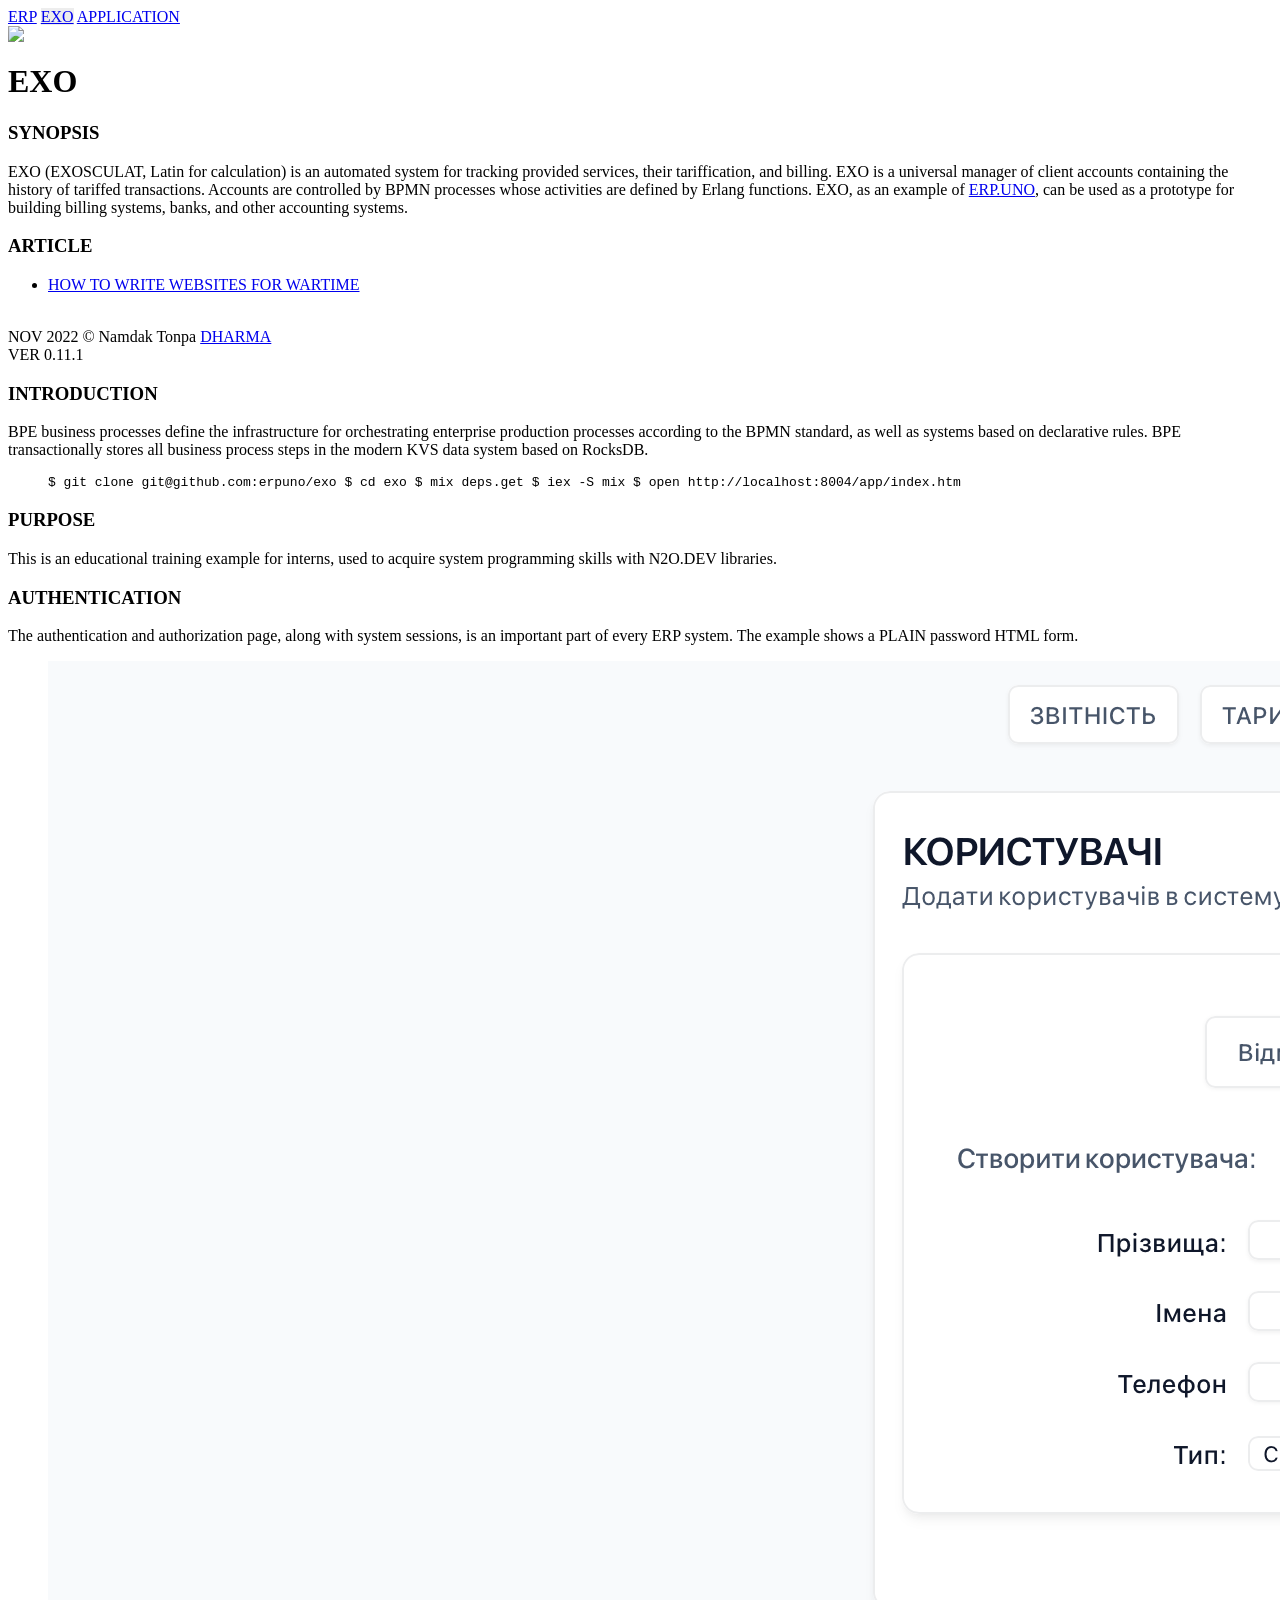
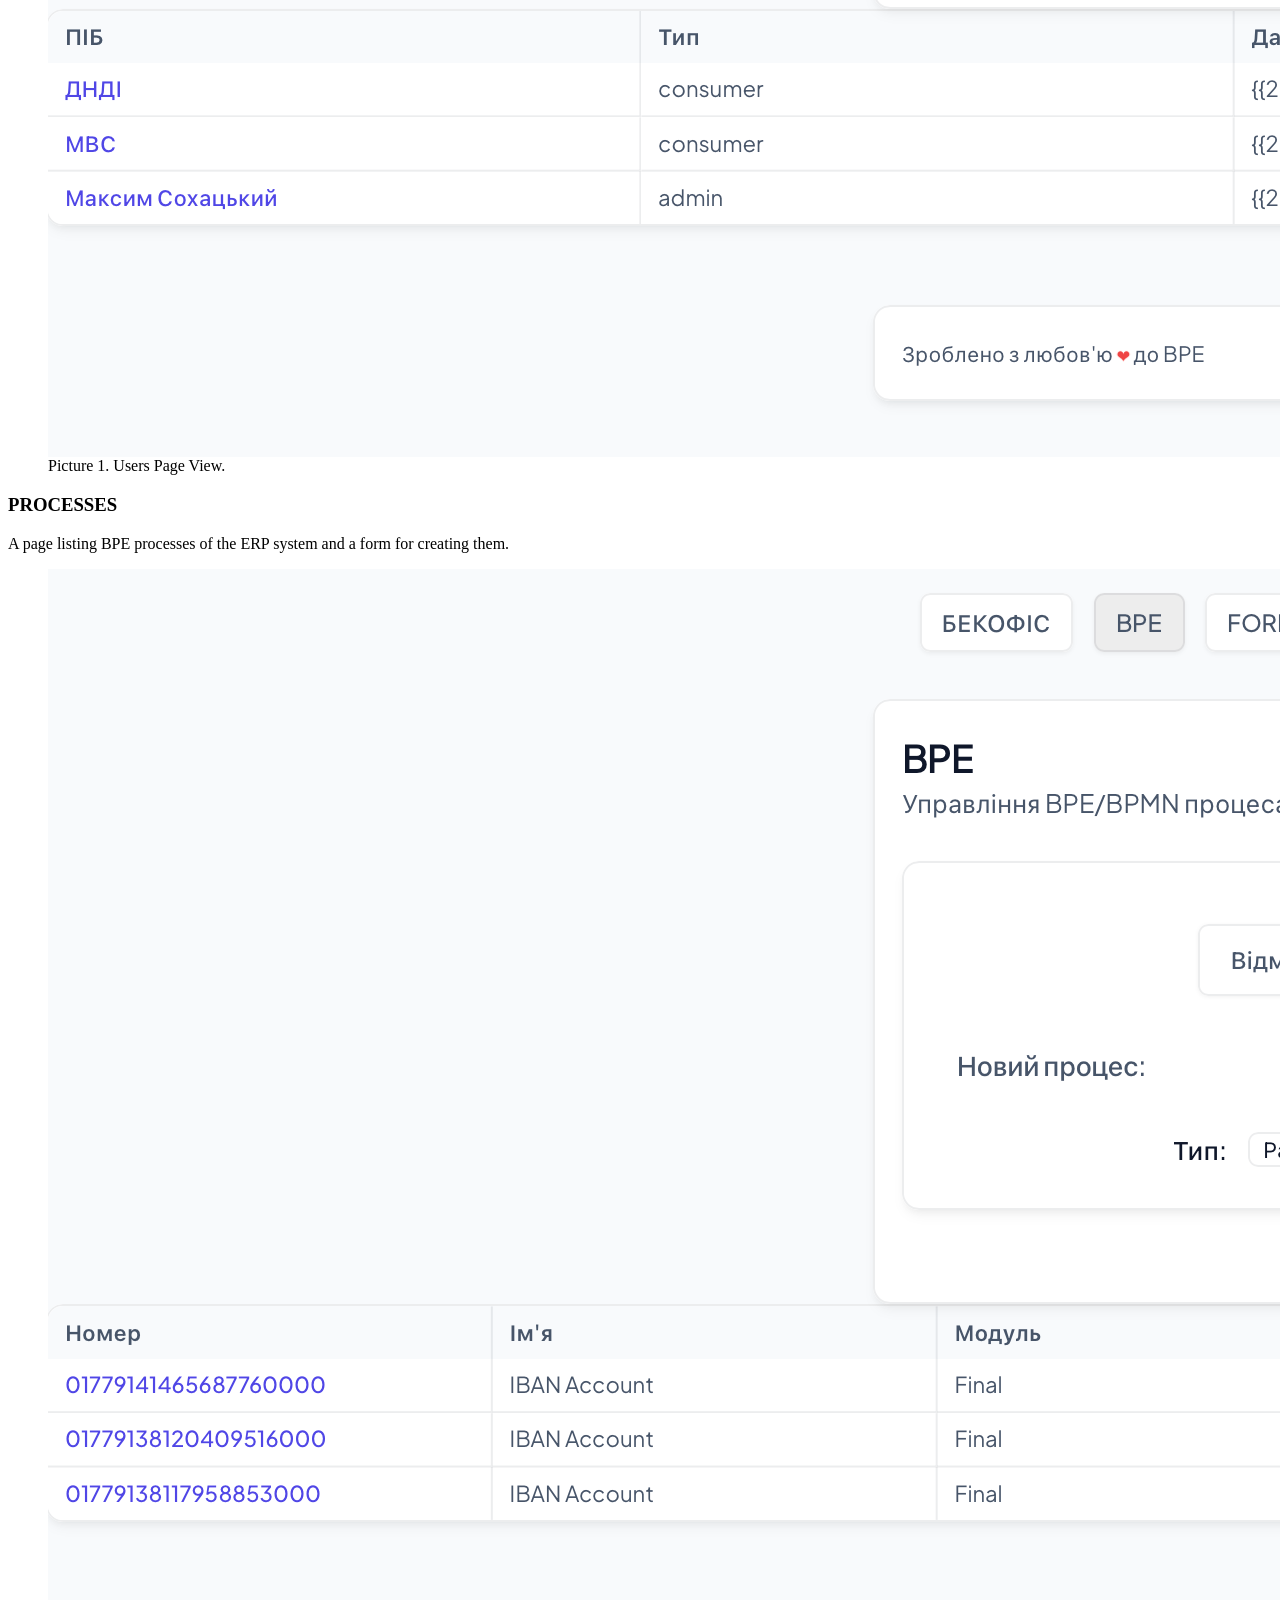
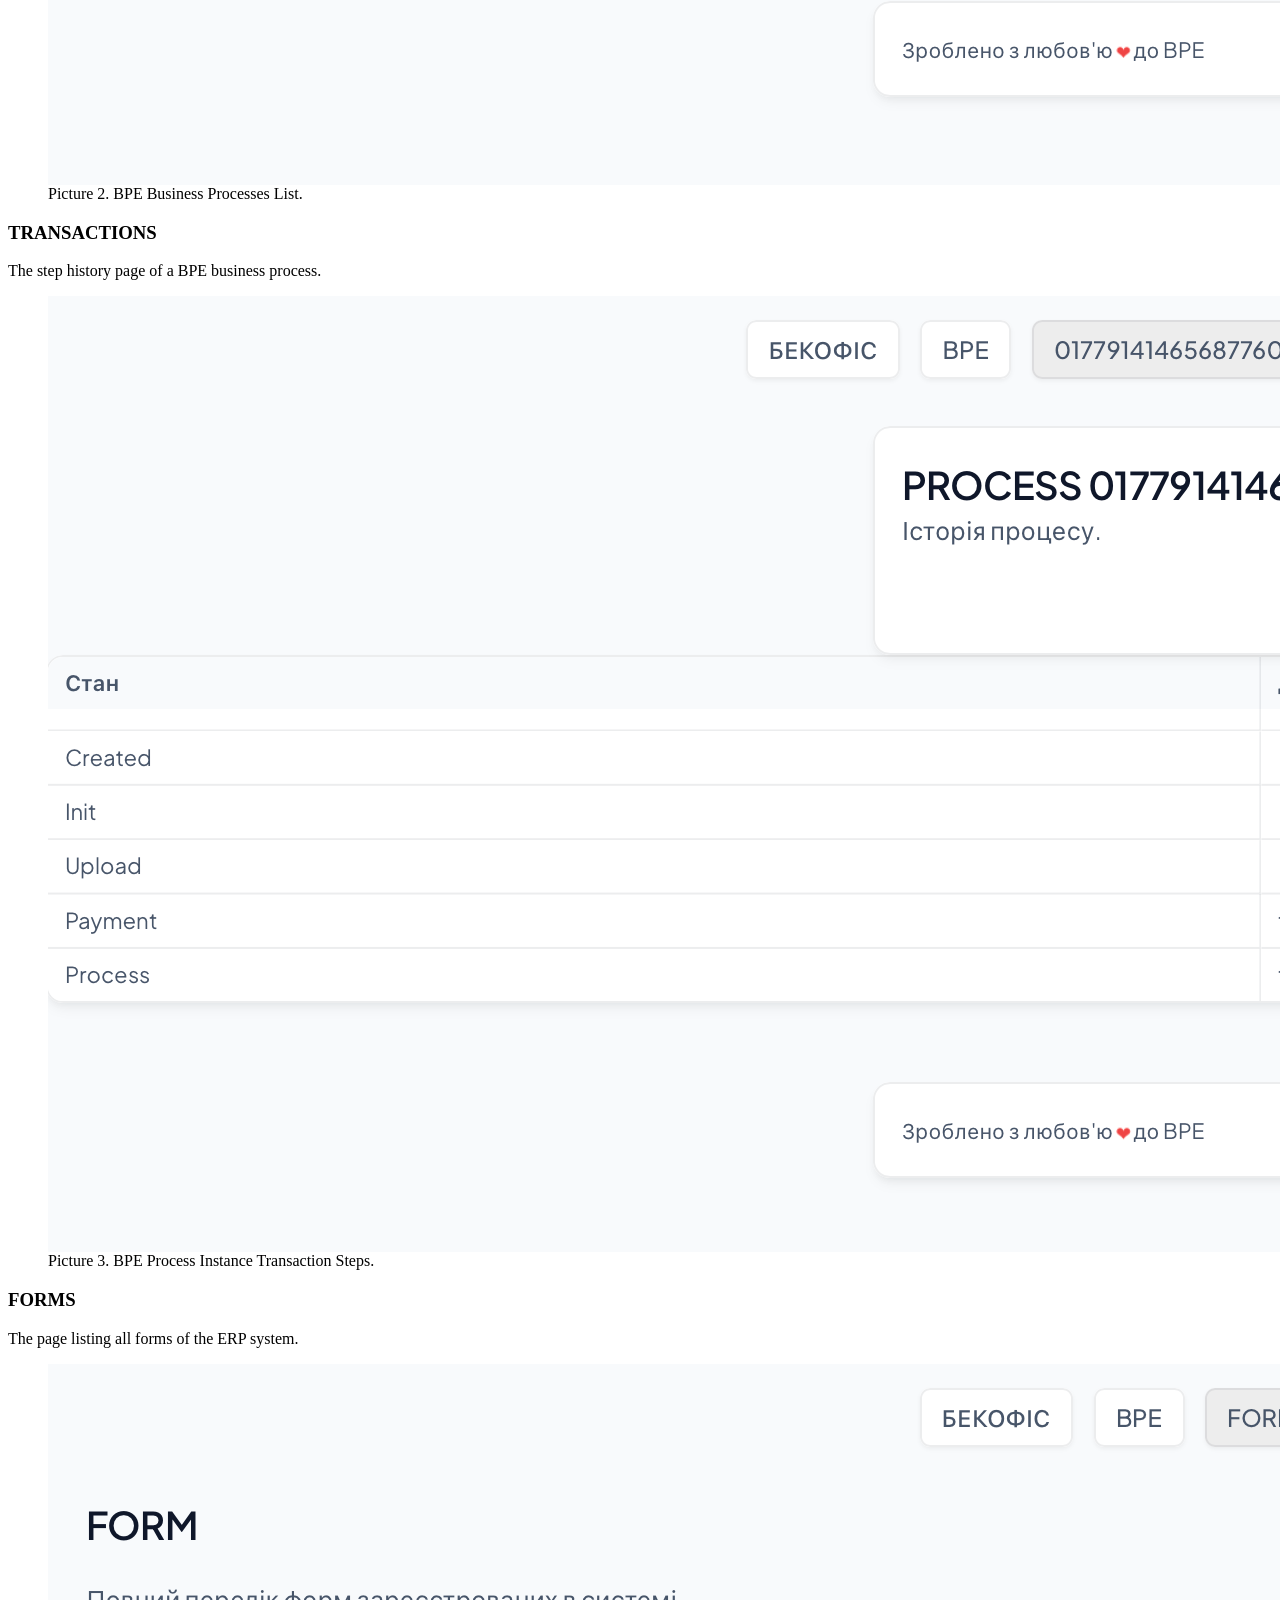
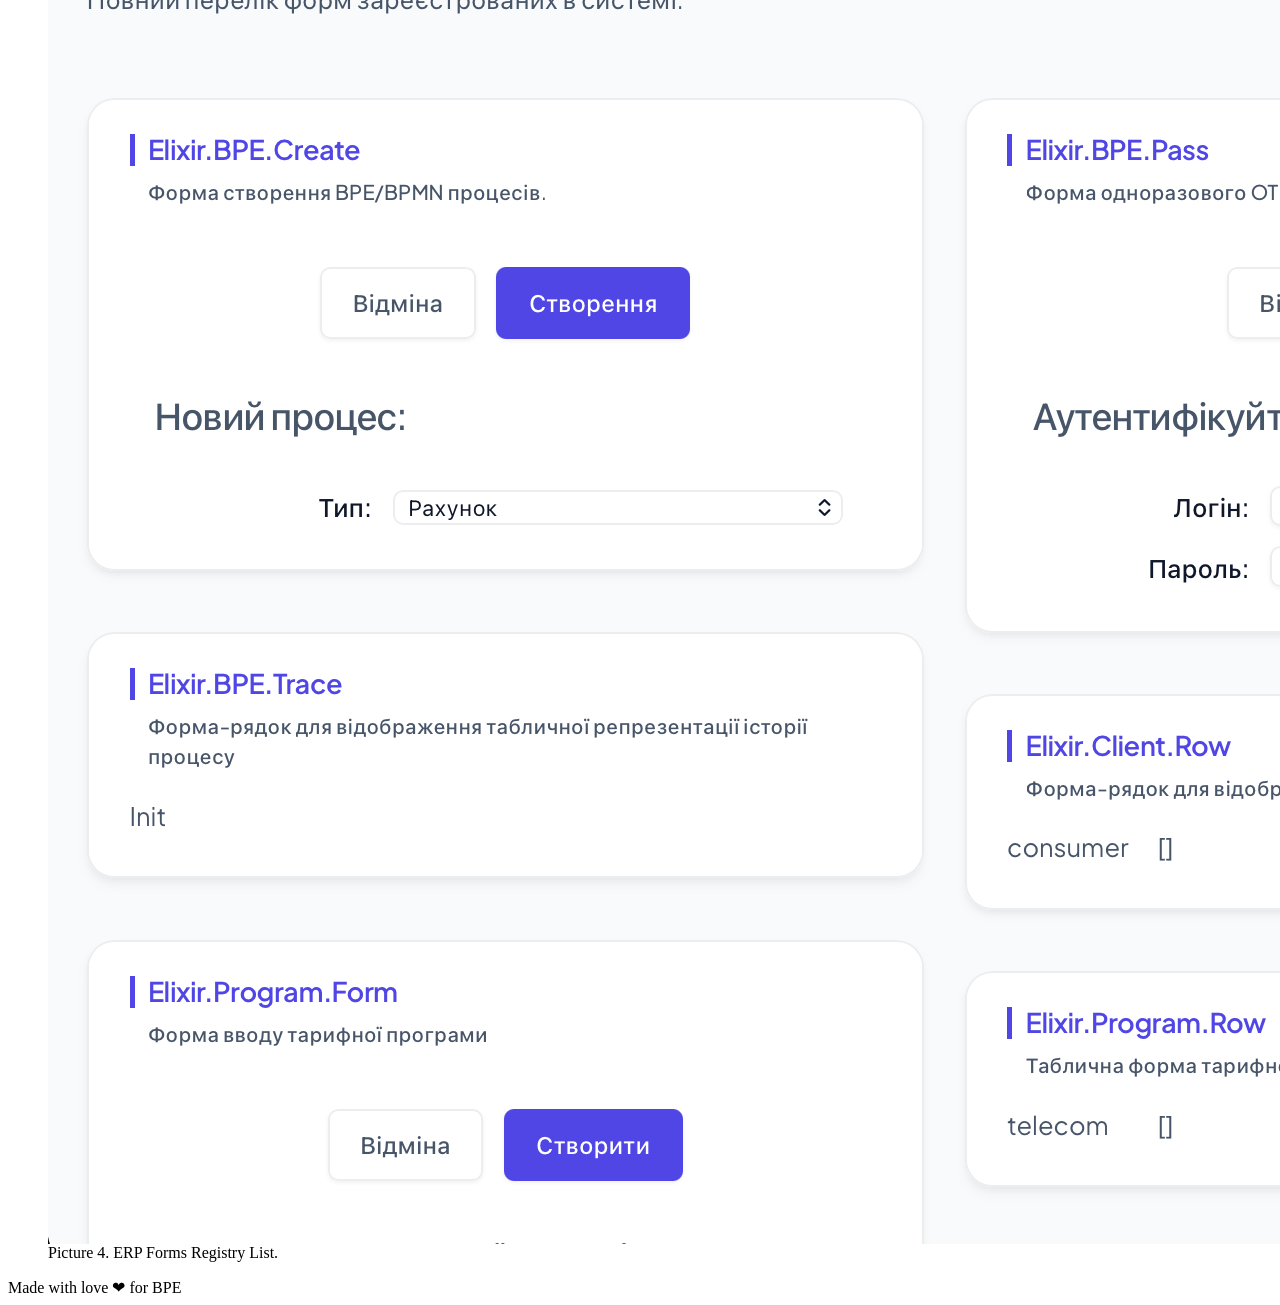
==== index.html @ 98094c7a "wip" ====
<html>

<head>
    <meta charset="utf-8" />
    <meta http-equiv="Content-Type" content="text/html; charset=utf-8" />
    <meta name="viewport" content="width=device-width, initial-scale=1.0" />
    <meta name="description" content="" />
    <meta name="author" content="Maxim Sokhatsky" />
    <title>EXO</title>
    <link rel="stylesheet" href="https://n2o.dev/blank.css" />
    <link rel="apple-touch-icon-precomposed" sizes="57x57"
        href="https://crm.erp.uno/img/apple-touch-icon-57x57.png?v=2.6.30" />
    <link rel="apple-touch-icon-precomposed" sizes="114x114"
        href="https://crm.erp.uno/img/apple-touch-icon-114x114.png?v=2.6.30" />
    <link rel="apple-touch-icon-precomposed" sizes="72x72"
        href="https://crm.erp.uno/img/apple-touch-icon-72x72.png?v=2.6.30" />
    <link rel="apple-touch-icon-precomposed" sizes="144x144"
        href="https://crm.erp.uno/img/apple-touch-icon-144x144.png?v=2.6.30" />
    <link rel="apple-touch-icon-precomposed" sizes="60x60"
        href="https://crm.erp.uno/img/apple-touch-icon-60x60.png?v=2.6.30" />
    <link rel="apple-touch-icon-precomposed" sizes="120x120"
        href="https://crm.erp.uno/img/apple-touch-icon-120x120.png?v=2.6.30" />
    <link rel="apple-touch-icon-precomposed" sizes="76x76"
        href="https://crm.erp.uno/img/apple-touch-icon-76x76.png?v=2.6.30" />
    <link rel="apple-touch-icon-precomposed" sizes="152x152"
        href="https://crm.erp.uno/img/apple-touch-icon-152x152.png?v=2.6.30" />
    <link rel="icon" type="image/png" href="https://crm.erp.uno/img/favicon-196x196.png?v=2.6.30" sizes="196x196" />
    <link rel="icon" type="image/png" href="https://crm.erp.uno/img/favicon-96x96.png?v=2.6.30" sizes="96x96" />
    <link rel="icon" type="image/png" href="https://crm.erp.uno/img/favicon-32x32.png?v=2.6.30" sizes="32x32" />
    <link rel="icon" type="image/png" href="https://crm.erp.uno/img/favicon-16x16.png?v=2.6.30" sizes="16x16" />
    <link rel="icon" type="image/png" href="https://crm.erp.uno/img/favicon-128.png?v=2.6.30" sizes="128x128" />
</head>

<body>
    <nav>
        <a href='https://erp.uno'>ERP</a>
        <a href='#' style="background:#ededed;">EXO</a>
        <a href='http://localhost:8004/app/login.htm'>APPLICATION</a>
    </nav>
    <header>
        <a href="https://github.com/erpuno/exo"><img src="https://openmoji.org/data/color/svg/1F3E6.svg" /></a>
        <h1>EXO</h1>
    </header>
    <aside>
        <article>
            <section>
                <h3>SYNOPSIS</h3>
                <div>
                    EXO (EXOSCULAT, Latin for calculation) is an automated system for tracking provided services, their tariffication, and billing. EXO is a universal manager of client accounts containing the history of tariffed transactions. Accounts are controlled by BPMN processes whose activities are defined by Erlang functions. EXO, as an example of <a href="https://erp.uno">ERP.UNO</a>, can be used as a prototype for building billing systems, banks, and other accounting systems.
                </div>
            </section>
            <section>
                <h3>ARTICLE</h3>
                <div>
                    <ul>
                        <li><a href="http://localhost:8004/app/index.htm">HOW TO WRITE WEBSITES FOR WARTIME</a></li>
                    </ul>
                </div>
                <br />
                <div>
                    NOV 2022 © Namdak Tonpa <a href="https://5HT.co/license/">DHARMA</a> <br />
                    VER 0.11.1
                </div>
            </section>
        </article>
    </aside>
    <main>
        <section>
            <a name="intro"></a>
            <h3>INTRODUCTION</h3>
            <p>BPE business processes define the infrastructure for orchestrating enterprise production processes according to the BPMN standard, as well as systems based on declarative rules. BPE transactionally stores all business process steps in the modern KVS data system based on RocksDB.</p>
            <figure><code>
$ git clone git@github.com:erpuno/exo
$ cd exo
$ mix deps.get
$ iex -S mix
$ open http://localhost:8004/app/index.htm
            </code></figure>
        </section>
        <section>
            <h3>PURPOSE</h3>
            <p>This is an educational training example for interns, used to acquire system programming skills with N2O.DEV libraries.</p>
        </section>
        <section>
            <h3>AUTHENTICATION</h3>
            <p>The authentication and authorization page, along with system sessions, is an important part of every ERP system. The example shows a PLAIN password HTML form.</p>
            <figure>
                <img src="priv/static/img/users.png">
                <figcaption>Picture 1. Users Page View.</figcaption>
            </figure>
        </section>
        <section>
            <h3>PROCESSES</h3>
            <p>A page listing BPE processes of the ERP system and a form for creating them.</p>
            <figure>
                <img src="priv/static/img/processes.png">
                <figcaption>Picture 2. BPE Business Processes List.</figcaption>
            </figure>
        </section>
        <section>
            <h3>TRANSACTIONS</h3>
            <p>The step history page of a BPE business process.</p>
            <figure>
                <img src="priv/static/img/process-instance.png">
                <figcaption>Picture 3. BPE Process Instance Transaction Steps.</figcaption>
            </figure>
        </section>
        <section>
            <h3>FORMS</h3>
            <p>The page listing all forms of the ERP system.</p>
            <figure>
                <img src="priv/static/img/forms.png">
                <figcaption>Picture 4. ERP Forms Registry List.</figcaption>
            </figure>
        </section>
    </main>
    <footer>
        Made with love <span class="heart">❤</span> for BPE
    </footer>
</body>

</html>
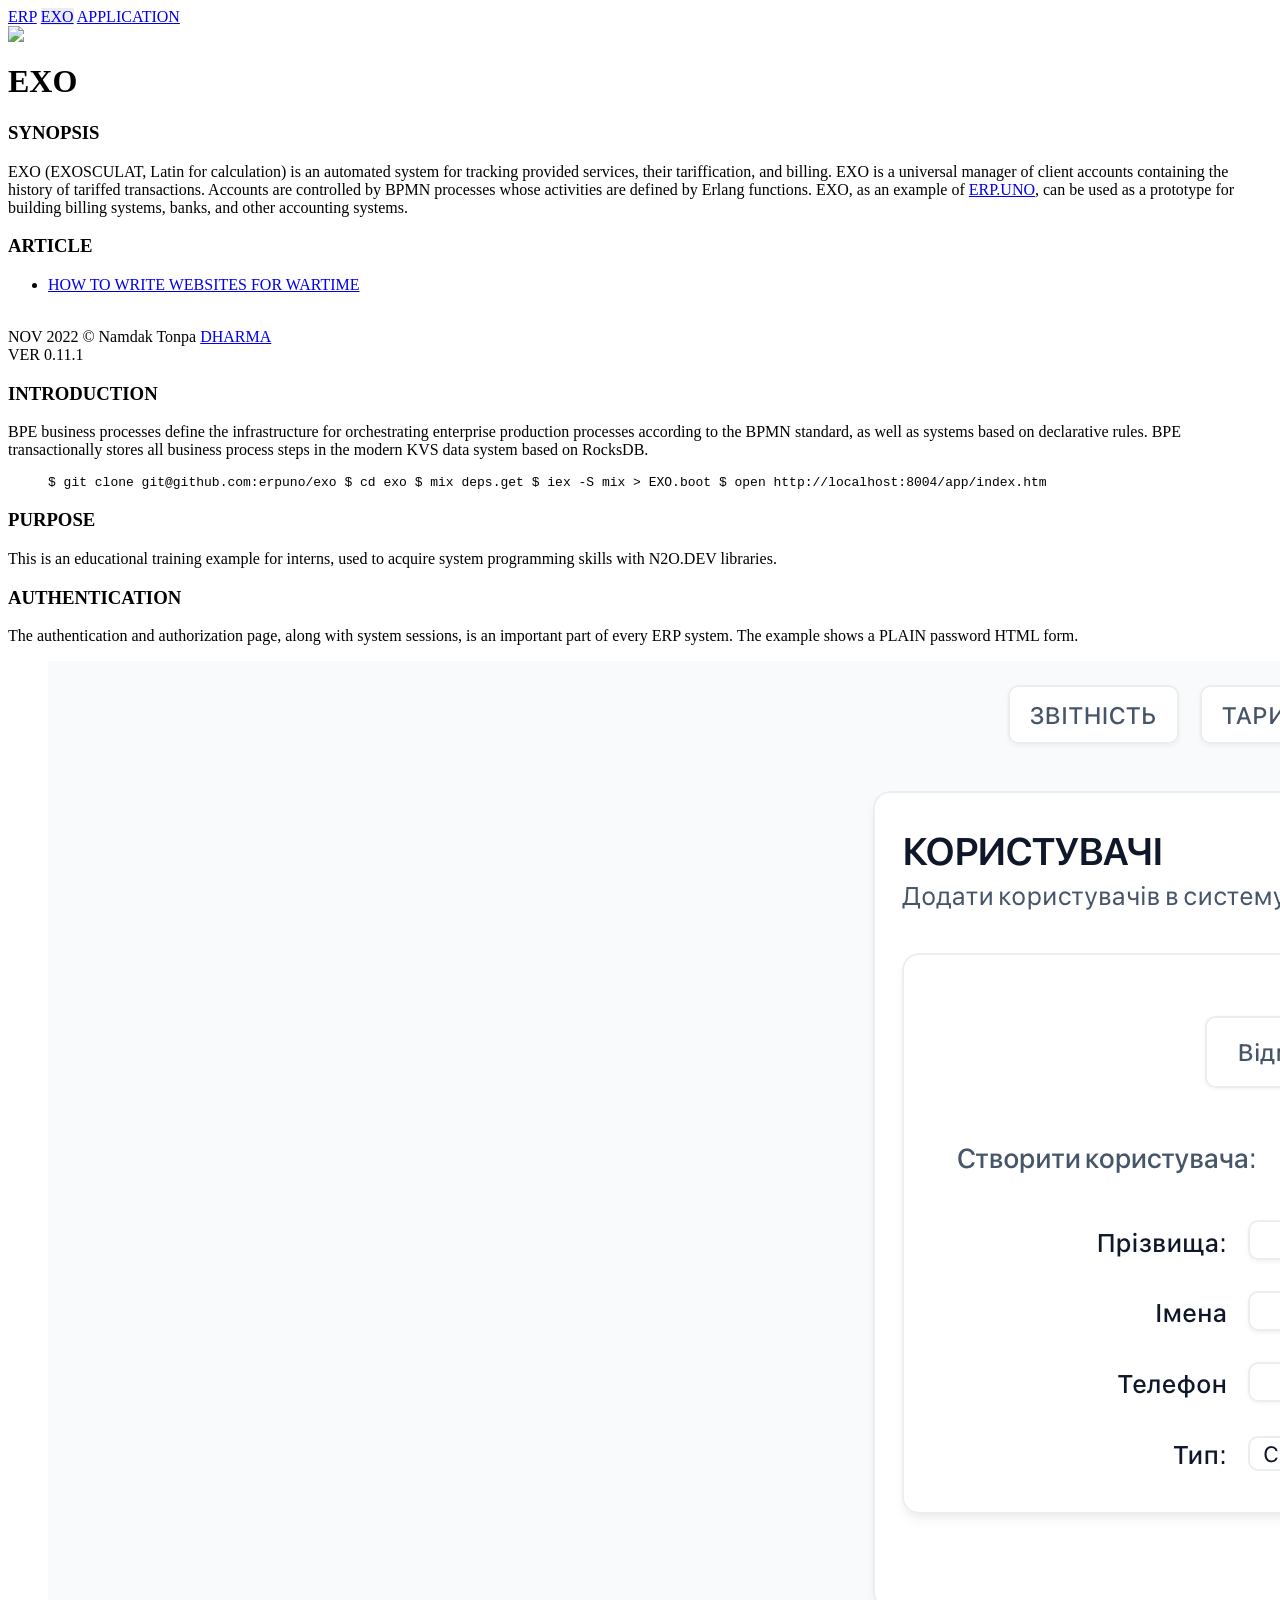
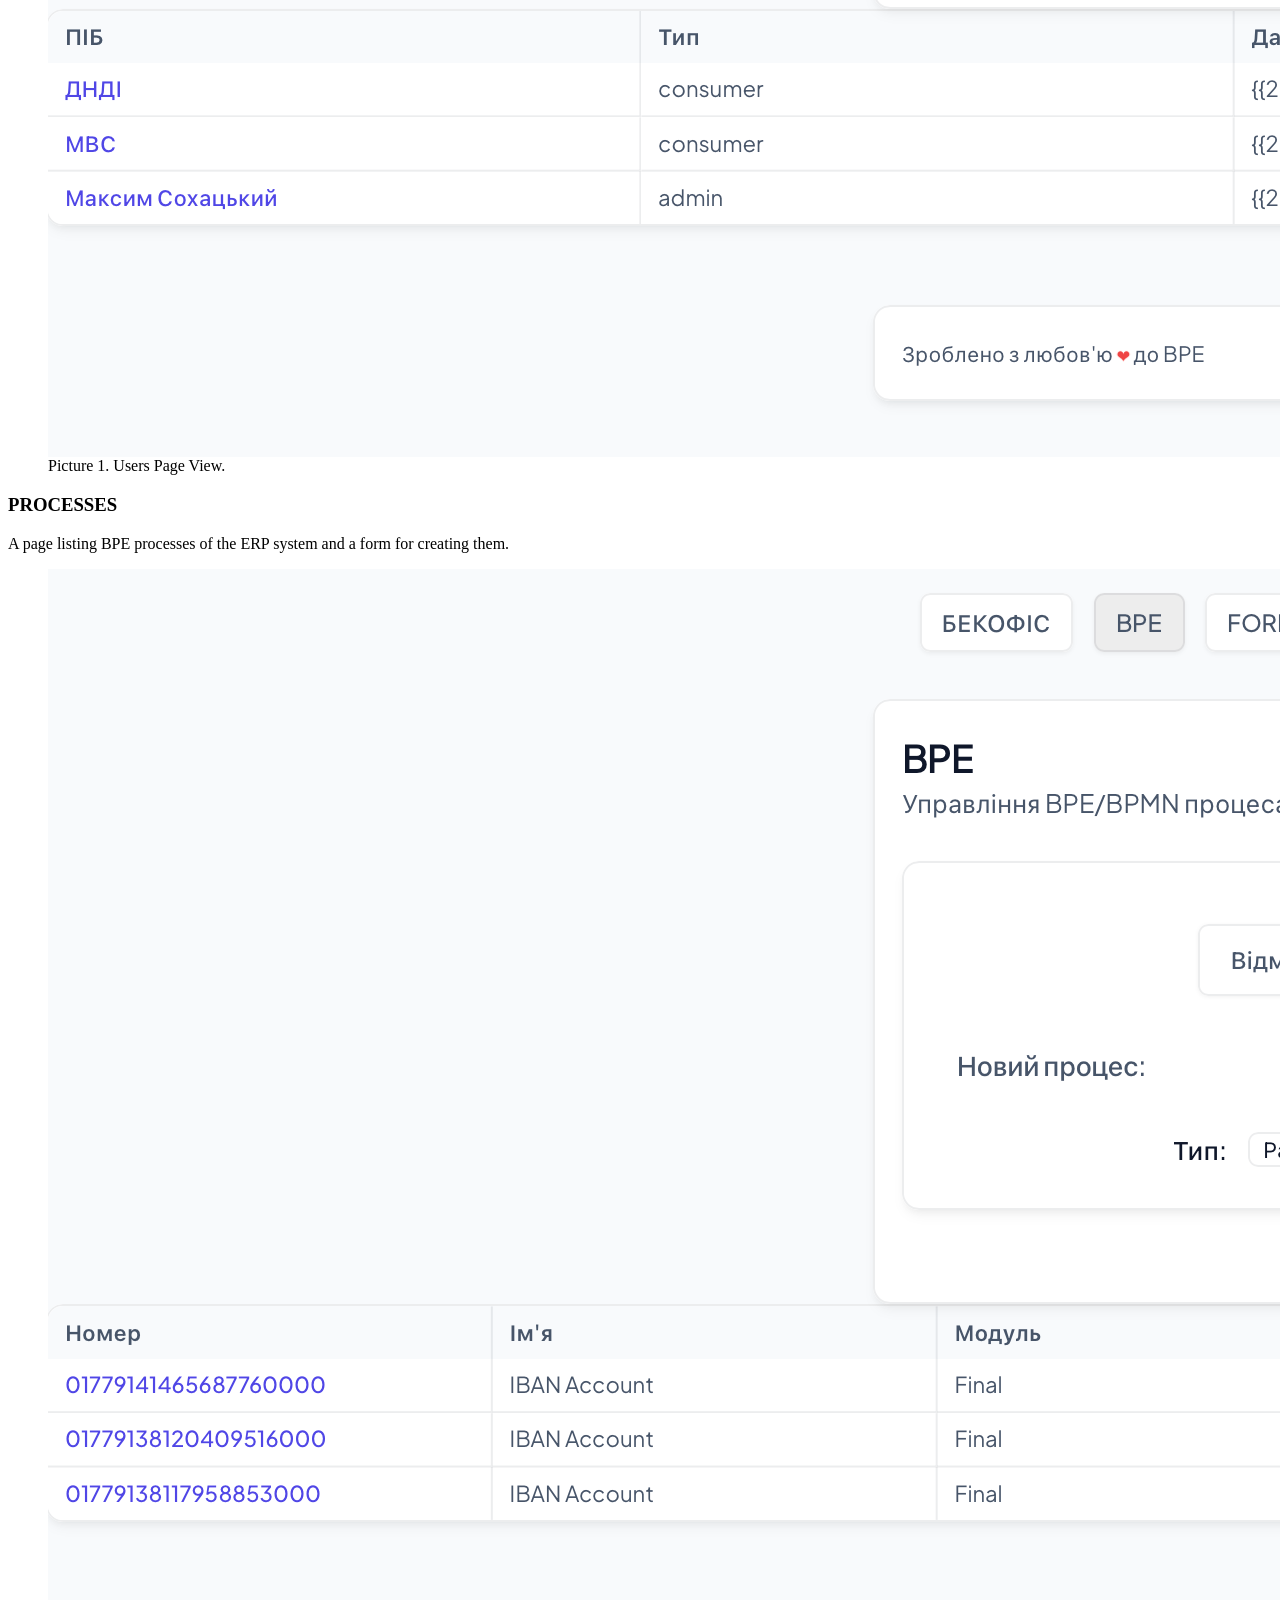
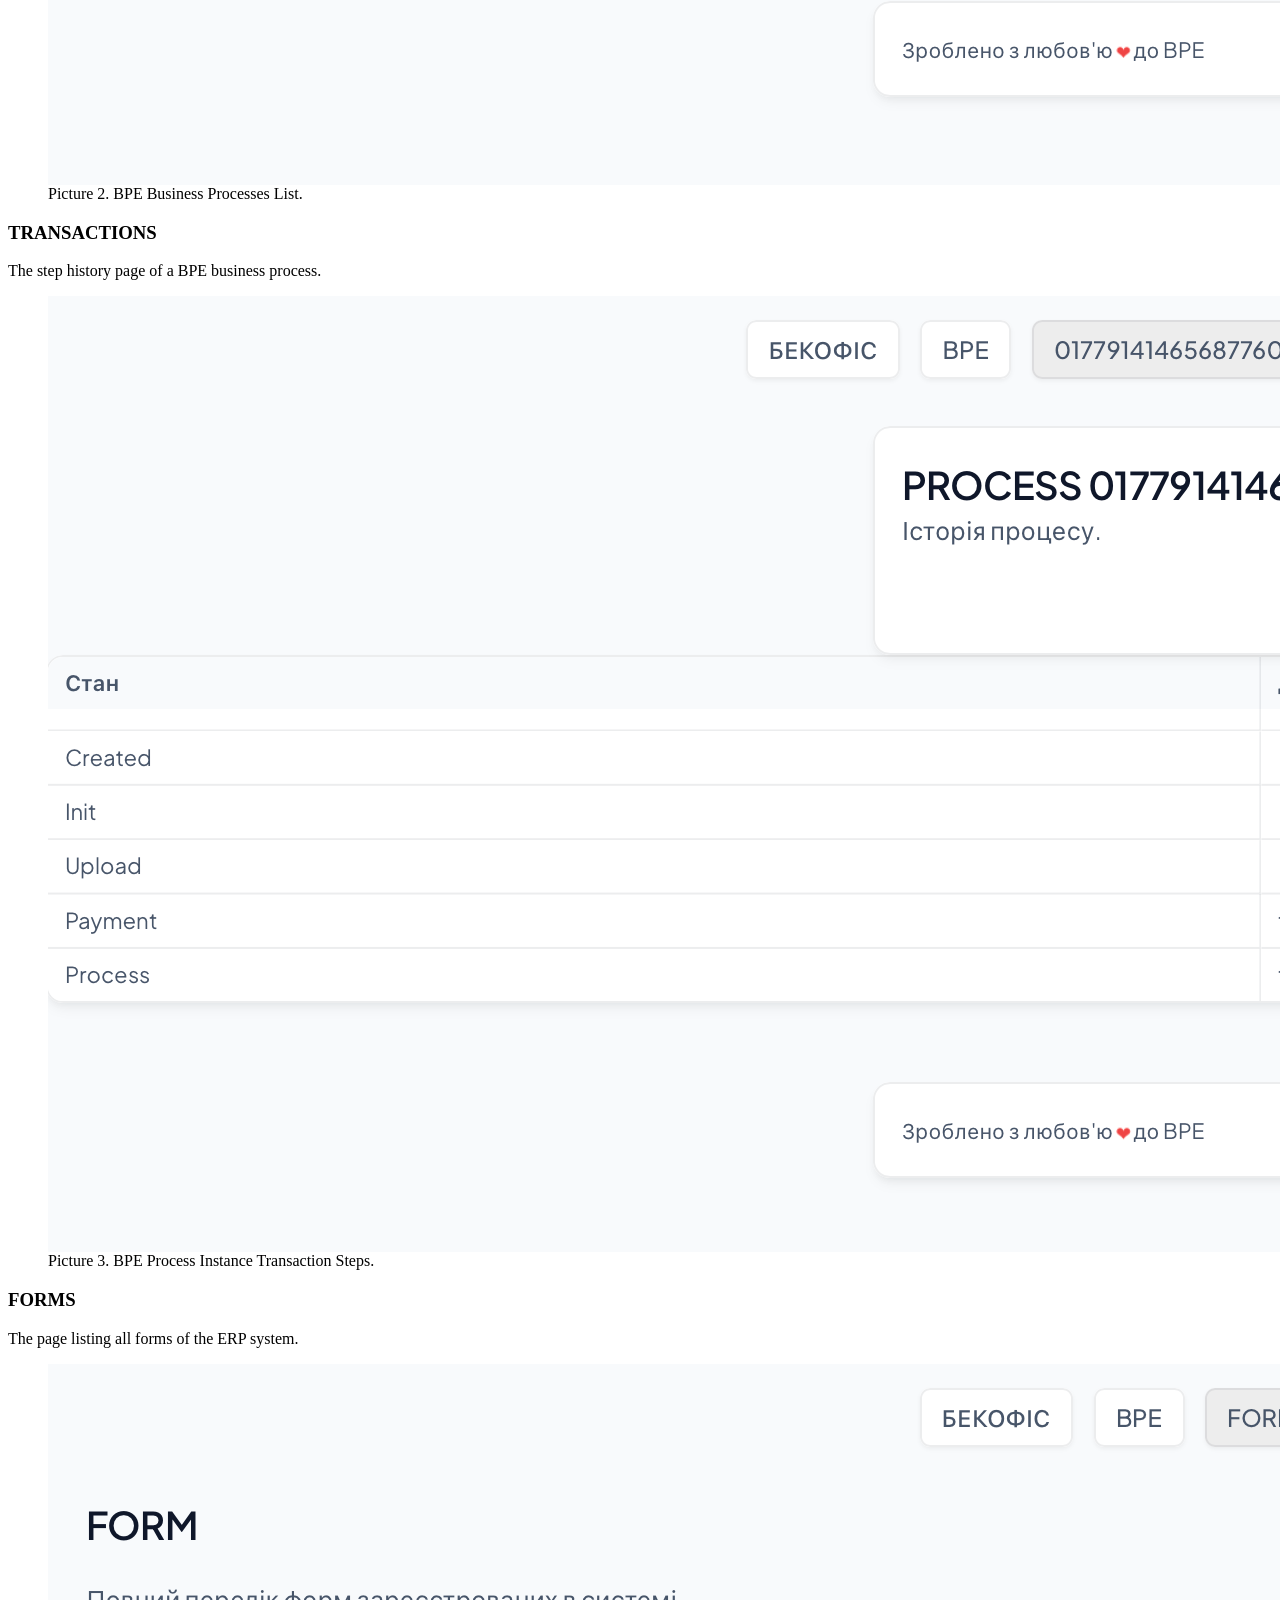
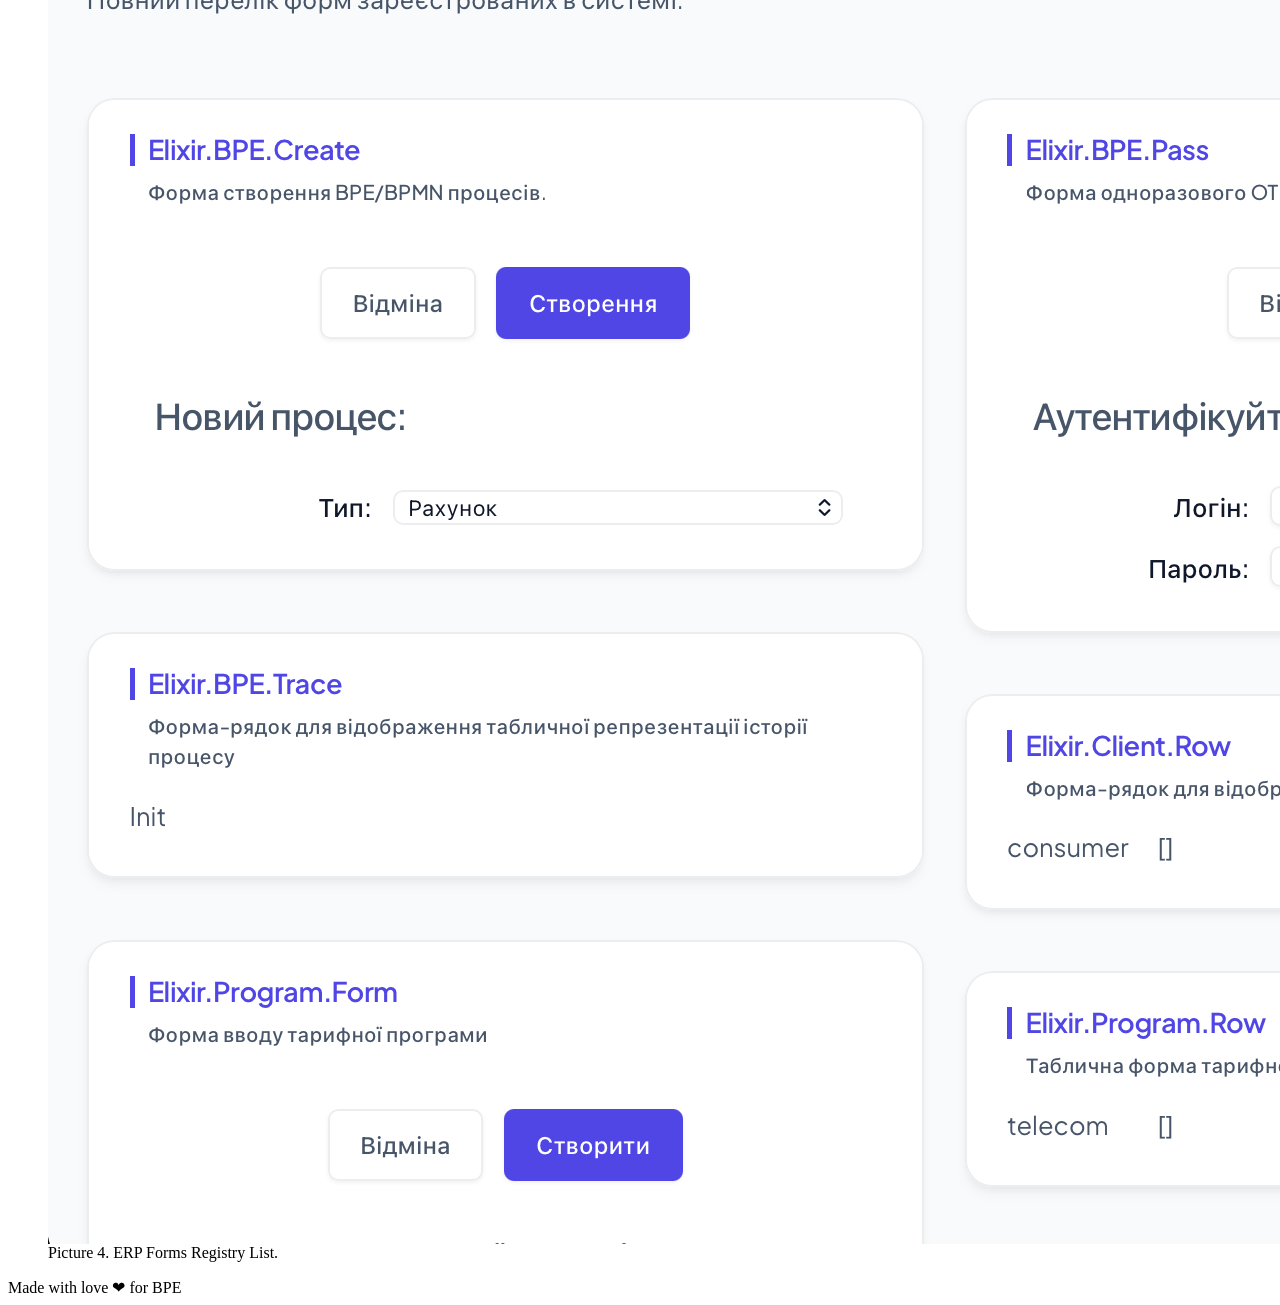
==== commit 388a1e5f: "css" ====
--- a/index.html
+++ b/index.html
@@ -74,6 +74,7 @@
 $ cd exo
 $ mix deps.get
 $ iex -S mix
+> EXO.boot
 $ open http://localhost:8004/app/index.htm
             </code></figure>
         </section>
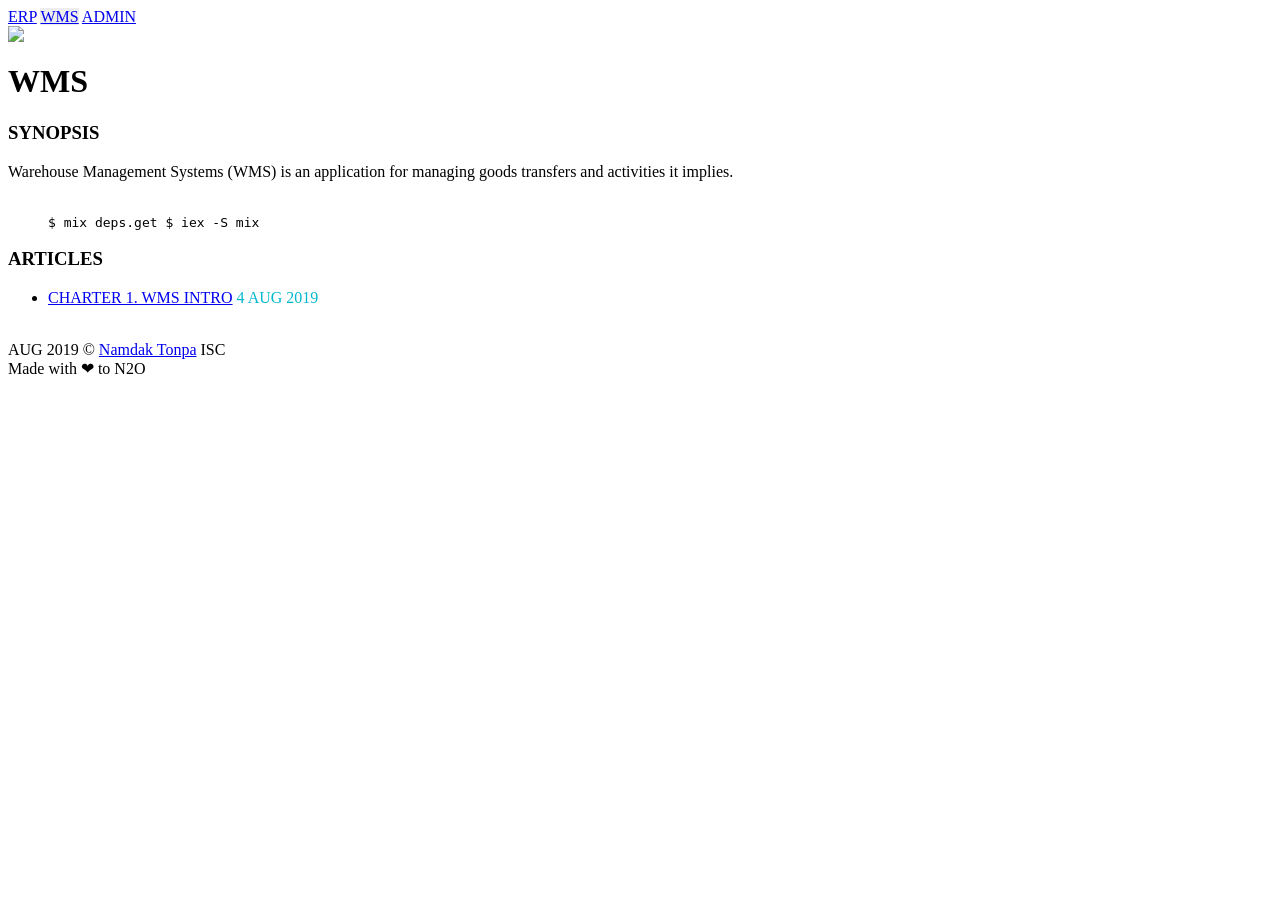
==== commit 1879e86d: "wip" ====
--- a/index.html
+++ b/index.html
@@ -1,123 +1,39 @@
-<html>
-
-<head>
-    <meta charset="utf-8" />
-    <meta http-equiv="Content-Type" content="text/html; charset=utf-8" />
-    <meta name="viewport" content="width=device-width, initial-scale=1.0" />
-    <meta name="description" content="" />
-    <meta name="author" content="Maxim Sokhatsky" />
-    <title>EXO</title>
+<html><head><meta charset="utf-8" /><meta http-equiv="Content-Type" content="text/html; charset=utf-8" />
+<meta name="viewport" content="width=device-width, initial-scale=1.0" /><meta name="description" content="" />
+<meta name="author" content="Maxim Sokhatsky" />
+<title>WMS</title>
     <link rel="stylesheet" href="https://n2o.dev/blank.css" />
-    <link rel="apple-touch-icon-precomposed" sizes="57x57"
-        href="https://crm.erp.uno/img/apple-touch-icon-57x57.png?v=2.6.30" />
-    <link rel="apple-touch-icon-precomposed" sizes="114x114"
-        href="https://crm.erp.uno/img/apple-touch-icon-114x114.png?v=2.6.30" />
-    <link rel="apple-touch-icon-precomposed" sizes="72x72"
-        href="https://crm.erp.uno/img/apple-touch-icon-72x72.png?v=2.6.30" />
-    <link rel="apple-touch-icon-precomposed" sizes="144x144"
-        href="https://crm.erp.uno/img/apple-touch-icon-144x144.png?v=2.6.30" />
-    <link rel="apple-touch-icon-precomposed" sizes="60x60"
-        href="https://crm.erp.uno/img/apple-touch-icon-60x60.png?v=2.6.30" />
-    <link rel="apple-touch-icon-precomposed" sizes="120x120"
-        href="https://crm.erp.uno/img/apple-touch-icon-120x120.png?v=2.6.30" />
-    <link rel="apple-touch-icon-precomposed" sizes="76x76"
-        href="https://crm.erp.uno/img/apple-touch-icon-76x76.png?v=2.6.30" />
-    <link rel="apple-touch-icon-precomposed" sizes="152x152"
-        href="https://crm.erp.uno/img/apple-touch-icon-152x152.png?v=2.6.30" />
-    <link rel="icon" type="image/png" href="https://crm.erp.uno/img/favicon-196x196.png?v=2.6.30" sizes="196x196" />
-    <link rel="icon" type="image/png" href="https://crm.erp.uno/img/favicon-96x96.png?v=2.6.30" sizes="96x96" />
-    <link rel="icon" type="image/png" href="https://crm.erp.uno/img/favicon-32x32.png?v=2.6.30" sizes="32x32" />
-    <link rel="icon" type="image/png" href="https://crm.erp.uno/img/favicon-16x16.png?v=2.6.30" sizes="16x16" />
-    <link rel="icon" type="image/png" href="https://crm.erp.uno/img/favicon-128.png?v=2.6.30" sizes="128x128" />
+    <link rel="stylesheet" href="https://n2o.dev/zima.css" />
 </head>
-
 <body>
-    <nav>
-        <a href='https://erp.uno'>ERP</a>
-        <a href='#' style="background:#ededed;">EXO</a>
-        <a href='http://localhost:8004/app/login.htm'>APPLICATION</a>
-    </nav>
-    <header>
-        <a href="https://github.com/erpuno/exo"><img src="https://openmoji.org/data/color/svg/1F3E6.svg" /></a>
-        <h1>EXO</h1>
-    </header>
-    <aside>
-        <article>
-            <section>
-                <h3>SYNOPSIS</h3>
-                <div>
-                    EXO (EXOSCULAT, Latin for calculation) is an automated system for tracking provided services, their tariffication, and billing. EXO is a universal manager of client accounts containing the history of tariffed transactions. Accounts are controlled by BPMN processes whose activities are defined by Erlang functions. EXO, as an example of <a href="https://erp.uno">ERP.UNO</a>, can be used as a prototype for building billing systems, banks, and other accounting systems.
-                </div>
+<nav>
+    <a href="https://erp.uno">ERP</a>
+    <a href="#" style="background:#ededed;">WMS</a>
+    <a href="https://wms-2.erp.uno:8048/app/wms.htm">ADMIN</a>
+</nav>
+<header>
+    <a href="https://github.com/enterprizing/wms"><img src="https://avatars2.githubusercontent.com/u/45430889?s=200" /></a>
+    <h1>WMS</h1>
+</header>
+<aside>
+    <article>
+        <section>
+            <h3>SYNOPSIS</h3>
+            <div>Warehouse Management Systems (WMS) is an application
+                 for managing goods transfers and activities it implies.</div><br/>
+            <figure><code> $ mix deps.get
+ $ iex -S mix</code></figure>
             </section>
             <section>
-                <h3>ARTICLE</h3>
+                <h3>ARTICLES</h3>
                 <div>
-                    <ul>
-                        <li><a href="http://localhost:8004/app/index.htm">HOW TO WRITE WEBSITES FOR WARTIME</a></li>
-                    </ul>
+        <ul><li><a href="https://erp.uno/man/ua/1.htm">CHARTER 1. WMS INTRO</a> <font class="desk" color="#00b8cf">4 AUG 2019</font> </li></ul>
                 </div>
-                <br />
-                <div>
-                    NOV 2022 © Namdak Tonpa <a href="https://5HT.co/license/">DHARMA</a> <br />
-                    VER 0.11.1
-                </div>
+                 <br />
+                <div>AUG 2019 © <a href="https://github.com/5HT">Namdak Tonpa</a> ISC</div>
             </section>
         </article>
-    </aside>
-    <main>
-        <section>
-            <a name="intro"></a>
-            <h3>INTRODUCTION</h3>
-            <p>BPE business processes define the infrastructure for orchestrating enterprise production processes according to the BPMN standard, as well as systems based on declarative rules. BPE transactionally stores all business process steps in the modern KVS data system based on RocksDB.</p>
-            <figure><code>
-$ git clone git@github.com:erpuno/exo
-$ cd exo
-$ mix deps.get
-$ iex -S mix
-> EXO.boot
-$ open http://localhost:8004/app/index.htm
-            </code></figure>
-        </section>
-        <section>
-            <h3>PURPOSE</h3>
-            <p>This is an educational training example for interns, used to acquire system programming skills with N2O.DEV libraries.</p>
-        </section>
-        <section>
-            <h3>AUTHENTICATION</h3>
-            <p>The authentication and authorization page, along with system sessions, is an important part of every ERP system. The example shows a PLAIN password HTML form.</p>
-            <figure>
-                <img src="priv/static/img/users.png">
-                <figcaption>Picture 1. Users Page View.</figcaption>
-            </figure>
-        </section>
-        <section>
-            <h3>PROCESSES</h3>
-            <p>A page listing BPE processes of the ERP system and a form for creating them.</p>
-            <figure>
-                <img src="priv/static/img/processes.png">
-                <figcaption>Picture 2. BPE Business Processes List.</figcaption>
-            </figure>
-        </section>
-        <section>
-            <h3>TRANSACTIONS</h3>
-            <p>The step history page of a BPE business process.</p>
-            <figure>
-                <img src="priv/static/img/process-instance.png">
-                <figcaption>Picture 3. BPE Process Instance Transaction Steps.</figcaption>
-            </figure>
-        </section>
-        <section>
-            <h3>FORMS</h3>
-            <p>The page listing all forms of the ERP system.</p>
-            <figure>
-                <img src="priv/static/img/forms.png">
-                <figcaption>Picture 4. ERP Forms Registry List.</figcaption>
-            </figure>
-        </section>
-    </main>
-    <footer>
-        Made with love <span class="heart">❤</span> for BPE
-    </footer>
-</body>
-
-</html>+    </aside><main>
+</main><footer>
+    Made with <span class="heart">❤</span> to N2O
+</footer></body></html>
